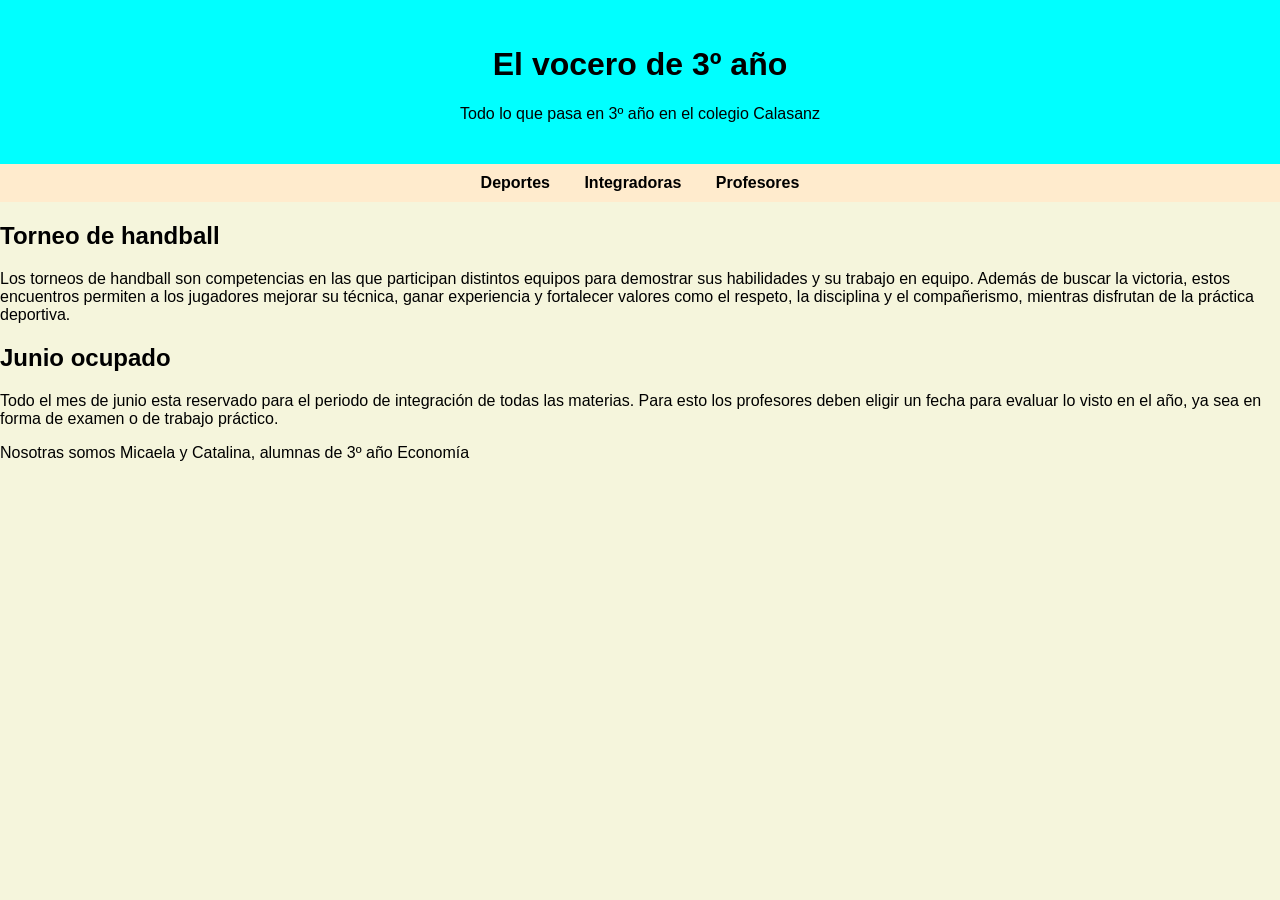
==== pages/diario.html @ e74783b3 "Add files via upload" ====
<!DOCTYPE html>
<html lang="en">
<head>
    <meta charset="UTF-8">
    <meta http-equiv="X-UA-Compatible" content="IE=edge">
    <meta name="viewport" content="width=<device-width>, initial-scale=1.0">
    <title>Diario</title>
    <style>
        body{
            font-family: Verdana, Geneva, Tahoma, sans-serif;
            margin:0;
            padding:0;
            background-color: beige;
        }
        header{
            background-color: aqua;
            color:black;
            text-align: center;
            padding: 25px;
        }
        nav{
            background-color: blanchedalmond;
            padding: 10px;
        }
        nav ul{
            list-style-type: none;
            margin: 0;
            padding: 0;
            text-align: center;
        }
        nav ul li{
            display: inline;
            margin: 0 15px;
        }
        nav ul li a{
            color:black;
            text-decoration: none;
            font-weight: bold;
        }
    </style>
</head>
<body>
    <header>
        <h1>El vocero de 3º año</h1>
        <p>Todo lo que pasa en 3º año en el colegio Calasanz</p>
    </header>
    <nav>
        <ul>
            <li><a href="#">Deportes</a></li>
            <li><a href="#">Integradoras</a></li>
            <li><a href="#">Profesores</a></li>
        </ul>
    </nav>
    <main>
        <section>
            <article>
                <h2>Torneo de handball</h2>
                <p>Los torneos de handball son competencias en las que participan distintos equipos para demostrar sus habilidades y su trabajo en equipo. Además de buscar la victoria, estos encuentros permiten a los jugadores mejorar su técnica, ganar experiencia y fortalecer valores como el respeto, la disciplina y el compañerismo, mientras disfrutan de la práctica deportiva.</p>
            </article>
            <article>
                <h2>Junio ocupado</h2>
                <p>Todo el mes de junio esta reservado para el periodo de integración de todas las materias. Para esto los profesores deben eligir un fecha para evaluar lo visto en el año, ya sea en forma de examen o de trabajo práctico.</p>
            </article>
        </section>
    </main>
    <footer>
        <p>Nosotras somos Micaela y Catalina, alumnas de 3º año Economía</p>
    </footer>
</body>
</html>
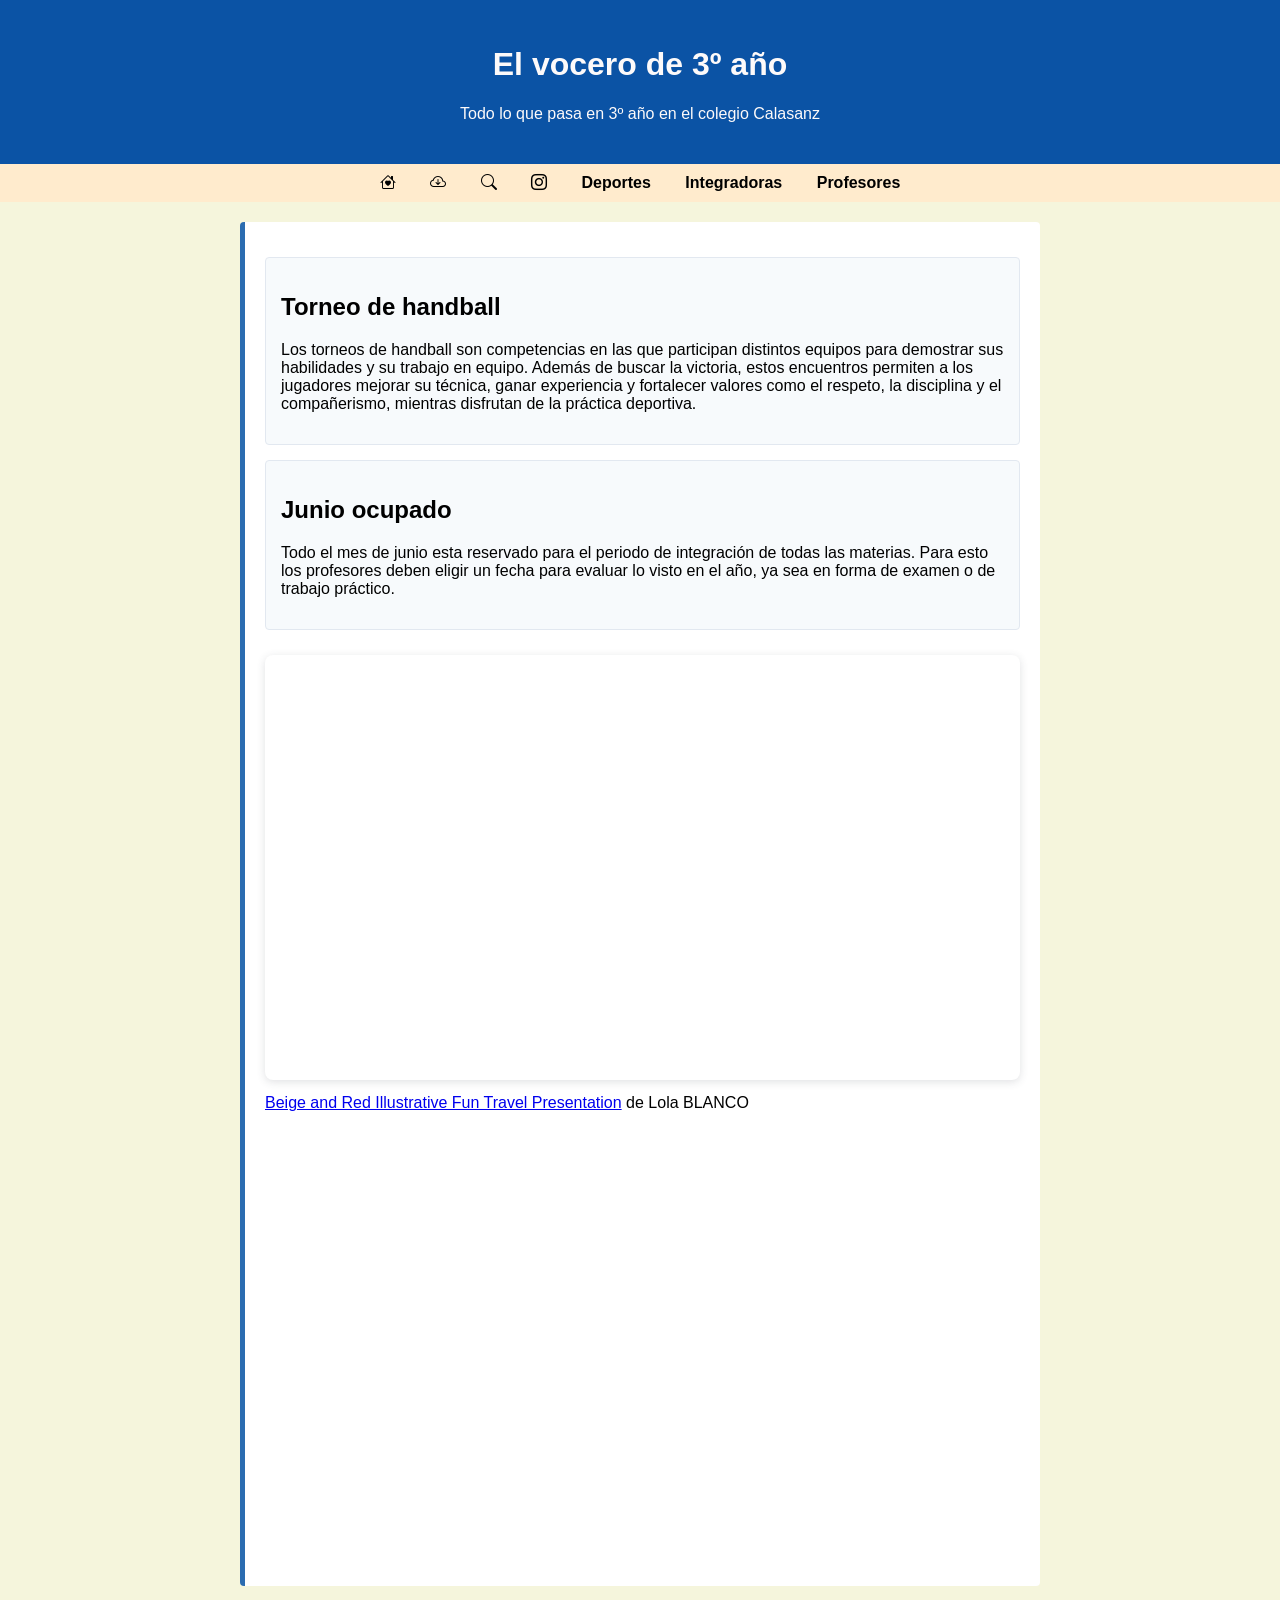
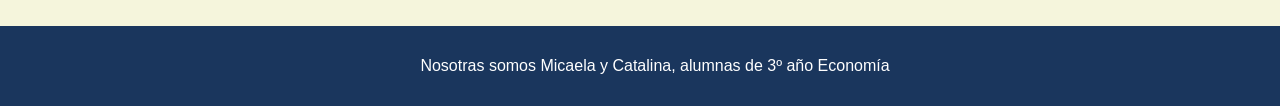
==== commit a038adf8: "Add files via upload" ====
--- a/pages/diario.html
+++ b/pages/diario.html
@@ -5,6 +5,7 @@
     <meta http-equiv="X-UA-Compatible" content="IE=edge">
     <meta name="viewport" content="width=<device-width>, initial-scale=1.0">
     <title>Diario</title>
+    <link rel="stylesheet" href="https://cdn.jsdelivr.net/npm/bootstrap-icons@1.13.1/font/bootstrap-icons.min.css">
     <style>
         body{
             font-family: Verdana, Geneva, Tahoma, sans-serif;
@@ -13,8 +14,8 @@
             background-color: beige;
         }
         header{
-            background-color: aqua;
-            color:black;
+            background-color: rgb(11, 83, 165);
+            color:rgb(253, 250, 250);
             text-align: center;
             padding: 25px;
         }
@@ -37,6 +38,42 @@
             text-decoration: none;
             font-weight: bold;
         }
+        /* Estilo para el contenedor del contenido principal */
+        main {
+            padding: 20px;
+            max-width: 800px;
+            margin: 0 auto;
+        }
+        /* Estilo para las secciones temáticas */
+        section {
+            background-color: #ffffff;
+            border-left: 5px solid #2b6cb0;
+            padding: 20px;
+            margin-bottom: 20px;
+            border-radius: 4px;
+        }
+        /* Estilo para los artículos o noticias individuales */
+        article {
+            background-color: #f7fafc;
+            border: 1px solid #e2e8f0;
+            padding: 15px;
+            margin-top: 15px;
+            border-radius: 4px;
+        }
+        article h3 {
+            color: #2d3748;
+            margin-top: 0;
+        }
+        /* Estilo para el pie de página */
+        footer {
+            background-color: #1a365d;
+            color: white;
+            text-align: center;
+            padding: 15px;
+            position: relative;
+            bottom: 0;
+            width: 100%;
+        }
     </style>
 </head>
 <body>
@@ -46,6 +83,10 @@
     </header>
     <nav>
         <ul>
+            <li><i class="bi bi-house-heart"></i></li>
+            <li><i class="bi bi-cloud-arrow-down"></i></li>
+            <li><i class="bi bi-search"></i></li>
+            <li><i class="bi bi-instagram"></i></li>
             <li><a href="#">Deportes</a></li>
             <li><a href="#">Integradoras</a></li>
             <li><a href="#">Profesores</a></li>
@@ -61,6 +102,15 @@
                 <h2>Junio ocupado</h2>
                 <p>Todo el mes de junio esta reservado para el periodo de integración de todas las materias. Para esto los profesores deben eligir un fecha para evaluar lo visto en el año, ya sea en forma de examen o de trabajo práctico.</p>
             </article>
+            <div style="position: relative; width: 100%; height: 0; padding-top: 56.2500%;
+ padding-bottom: 0; box-shadow: 0 2px 8px 0 rgba(63,69,81,0.16); margin-top: 1.6em; margin-bottom: 0.9em; overflow: hidden;
+ border-radius: 8px; will-change: transform;">
+  <iframe loading="lazy" style="position: absolute; width: 100%; height: 100%; top: 0; left: 0; border: none; padding: 0;margin: 0;"
+    src="https://www.canva.com/design/DAHMBSUqKks/AtR1iZp_NZzl7FuvQIlQ0A/view?embed" allowfullscreen="allowfullscreen" allow="fullscreen">
+     </iframe>
+</div>
+<a href="https:&#x2F;&#x2F;www.canva.com&#x2F;design&#x2F;DAHMBSUqKks&#x2F;AtR1iZp_NZzl7FuvQIlQ0A&#x2F;view?utm_content=DAHMBSUqKks&amp;utm_campaign=designshare&amp;utm_medium=embeds&amp;utm_source=link" target="_blank" rel="noopener">Beige and Red Illustrative Fun Travel Presentation</a> de Lola BLANCO
+<iframe src="https://www.google.com/maps/embed?pb=!1m18!1m12!1m3!1d3283.10827305974!2d-58.429808825262526!3d-34.62670405871074!2m3!1f0!2f0!3f0!3m2!1i1024!2i768!4f13.1!3m3!1m2!1s0x95bcca526a4877df%3A0x92fbbba5ce6407d9!2sEscuelas%20P%C3%ADas%20Colegio%20Calasanz!5e0!3m2!1ses!2sar!4v1783100677260!5m2!1ses!2sar" width="600" height="450" style="border:0;" allowfullscreen="" loading="lazy" referrerpolicy="strict-origin-when-cross-origin"></iframe>
         </section>
     </main>
     <footer>
